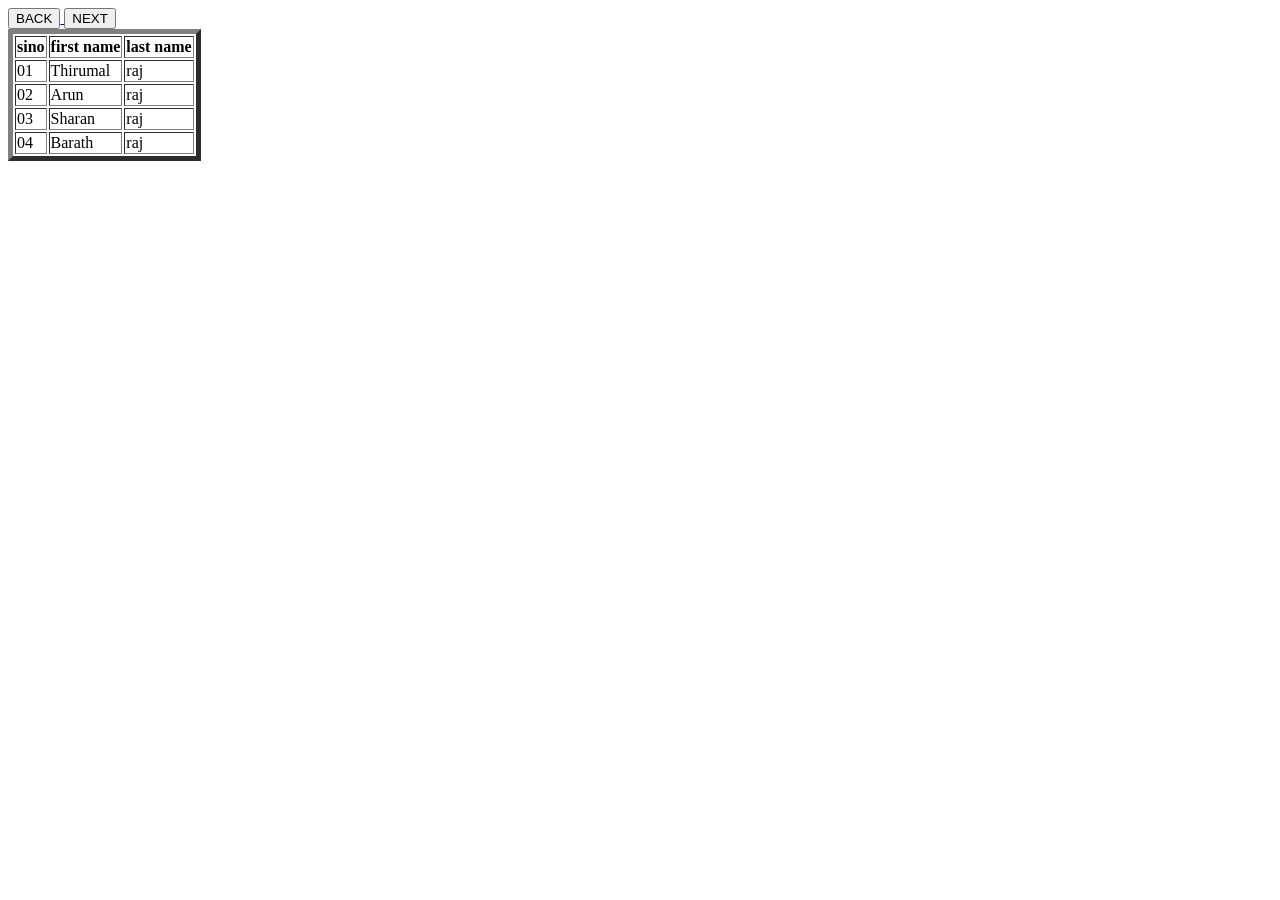
==== html css/table.html @ fb73bc7b "message" ====
<!DOCTYPE html>
<html>
    <head>
        <title>day 3</title>
        <link rel="stylesheet" href="table.css">
    </head>
    <body>
        <a href="./login.html">
            <button>BACK</button>
        </a>
        <a href="./boxsizing.html">
            <button>NEXT</button>
        </a>
        <table border="5">
            <thead>
                <tr>
                    <th>sino</th>
                    <th>first name</th>
                    <th>last name</th>
                </tr>

            </thead>
            <tbody>
                <tr>
                    <td>01</td>
                    <td>Thirumal</td>
                    <td>raj</td>
                </tr>
                <tr>
                    <td>02</td>
                    <td>Arun</td>
                    <td>raj</td>
                </tr>
                <tr>
                    <td>03</td>
                    <td>Sharan</td>
                    <td>raj</td>
                </tr>
                <tr>
                    <td>04</td>
                    <td>Barath</td>
                    <td>raj</td>
                </tr>

            </tbody>
            <tfoot>

            </tfoot>
        </table>
    </body>
</html>
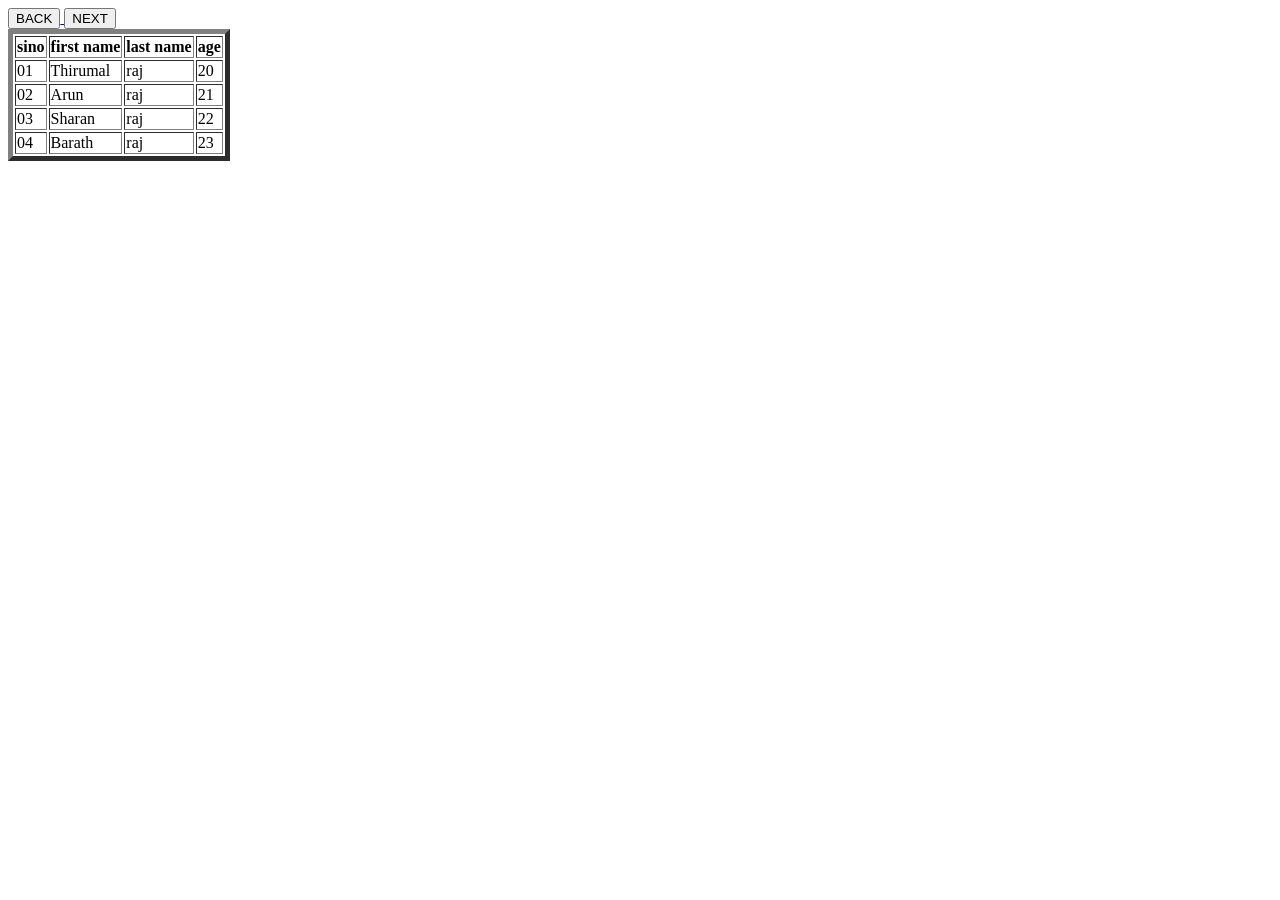
==== commit abcdb74e: "message" ====
--- a/html css/table.html
+++ b/html css/table.html
@@ -17,6 +17,7 @@
                     <th>sino</th>
                     <th>first name</th>
                     <th>last name</th>
+                    <th>age</th>
                 </tr>
 
             </thead>
@@ -25,21 +26,25 @@
                     <td>01</td>
                     <td>Thirumal</td>
                     <td>raj</td>
+                    <td>20</td>
                 </tr>
                 <tr>
                     <td>02</td>
                     <td>Arun</td>
                     <td>raj</td>
+                    <td>21</td>
                 </tr>
                 <tr>
                     <td>03</td>
                     <td>Sharan</td>
                     <td>raj</td>
+                    <td>22</td>
                 </tr>
                 <tr>
                     <td>04</td>
                     <td>Barath</td>
                     <td>raj</td>
+                    <td>23</td>
                 </tr>
 
             </tbody>
